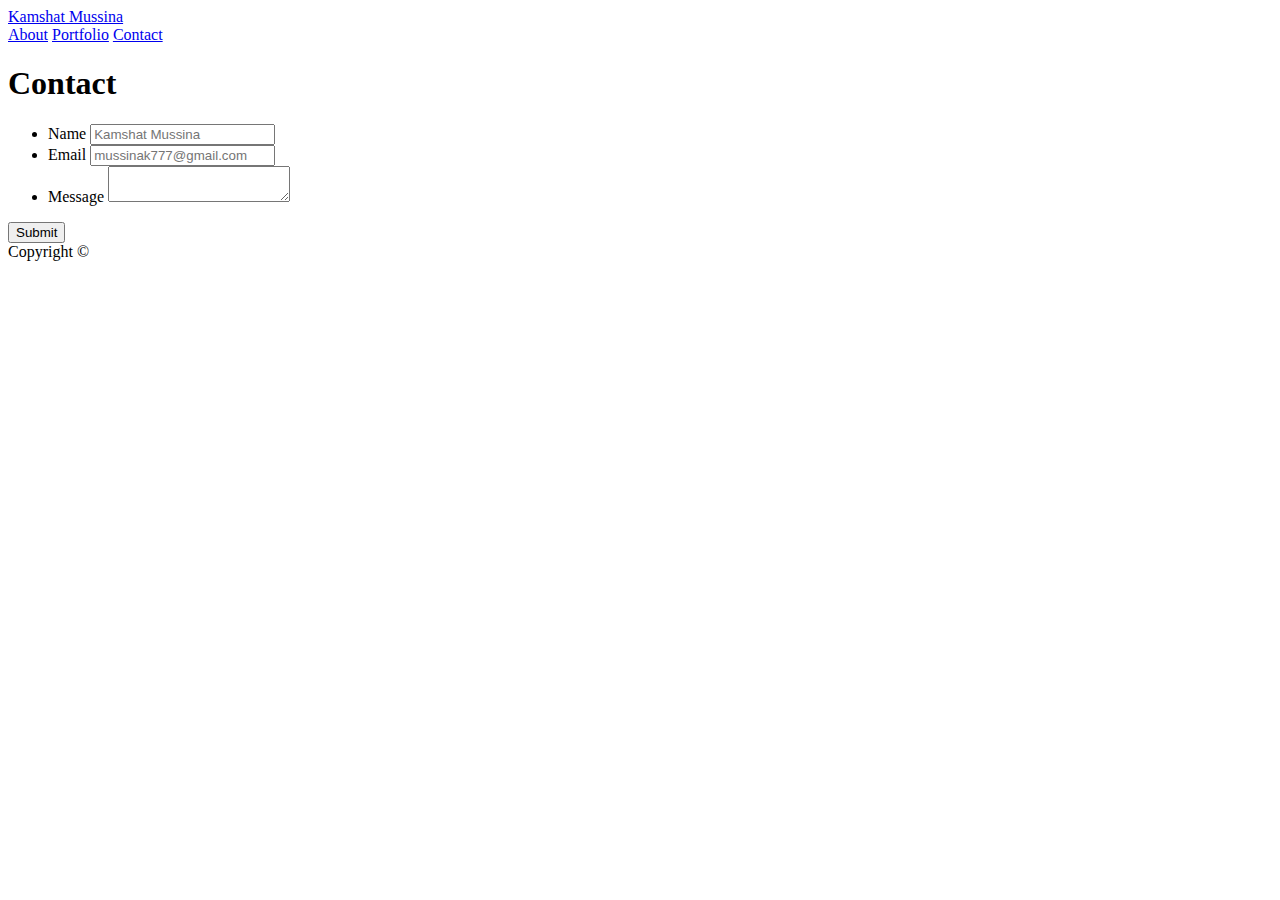
==== contact.html @ 05dec521 "added folder images" ====
<!DOCTYPE html>

<head>
    <meta charset="UTF-8" />
    <title>Kamshat Mussina</title>
    <link rel="stylesheet" type="text/css" href="assets/css/style.css">
</head>

<body>

    <header id="nametab">
        <div class="container">
            <a href="index.html" id="logo">Kamshat Mussina</a>
            <nav>
                <a href="index.html">About</a>
                <a href="portfolio.html">Portfolio</a>
                <a href="contact.html">Contact</a>
            </nav>
        </div>
    </header>

    <div id="main-container" class="container">
        <section class="main-content">
            <h1>Contact</h1>

            <form id="contact-form">
                <ul>
                    <li>
                        <label for="name">Name</label>
                        <input type="text" id="name" name="name" placeholder="Kamshat Mussina" required="required">
                    </li>
                    <li>
                        <label for="email">Email</label>
                        <input type="email" id="email" name="email" placeholder="mussinak777@gmail.com" required="required">
                    </li>
                    <li>
                        <label for="message">Message</label>
                        <textarea id="message" name="message" required="required"></textarea>
                    </li>
                </ul>
                <input type="submit">
            </form>
        </section>
    </div>


    <footer>
        <div class="container">
            Copyright &copy;
        </div>
    </footer>
</body>

</html>
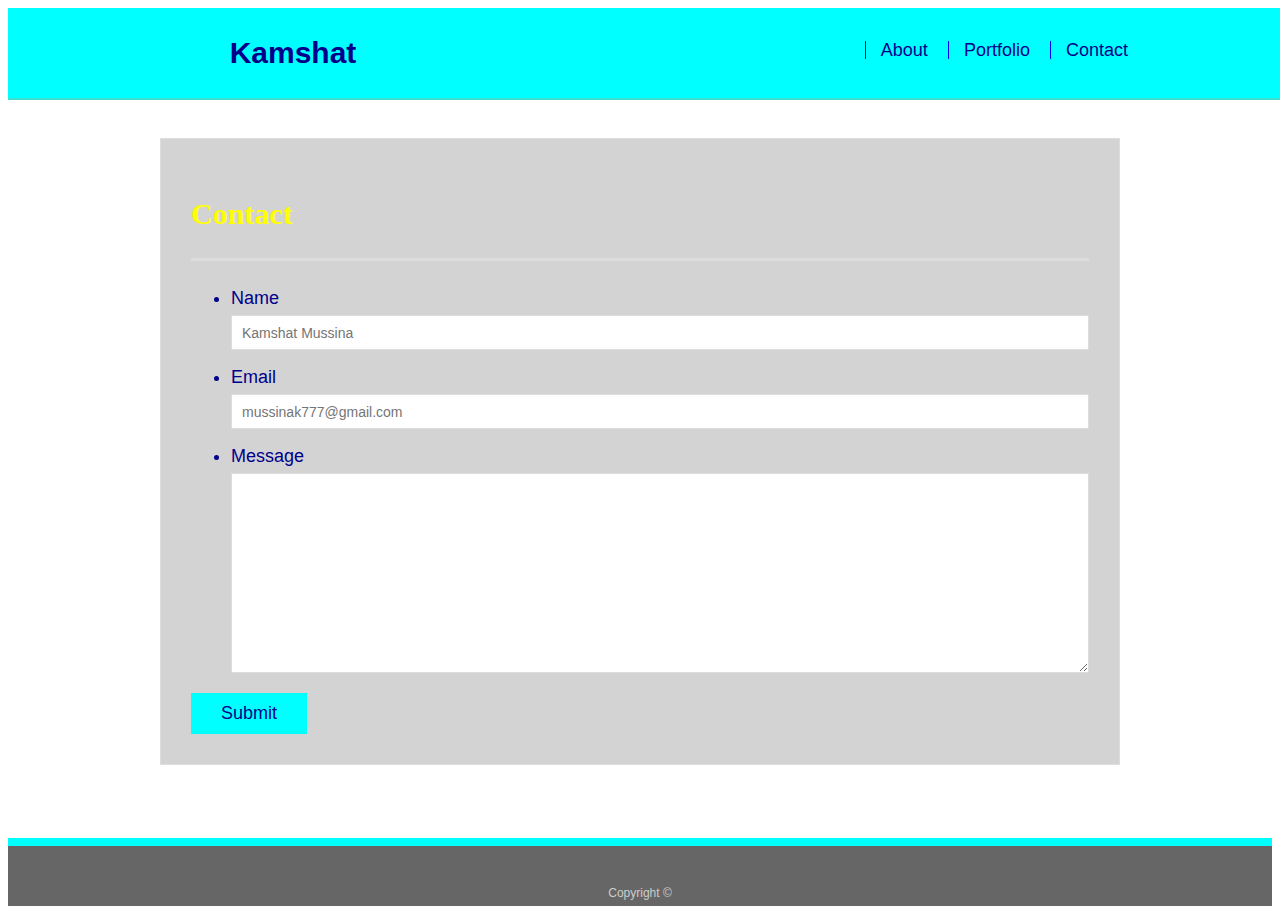
==== commit 6ae3e633: "changed image" ====
--- a/contact.html
+++ b/contact.html
@@ -3,7 +3,7 @@
 <head>
     <meta charset="UTF-8" />
     <title>Kamshat Mussina</title>
-    <link rel="stylesheet" type="text/css" href="assets/css/style.css">
+    <link rel="stylesheet" type="text/css" href="style.css">
 </head>
 
 <body>
--- a/style.css
+++ b/style.css
@@ -0,0 +1,194 @@
+.auth-image {
+    transform: rotate(360deg);
+}
+
+body {
+    font-family: Arial, Helvetica, sans-serif;
+    font-size: 18px;
+    line-height: 34px;
+    color: darkblue;
+    background: url(../images/background.jpg);
+}
+
+* {
+    box-sizing: border-box;
+}
+
+.container {
+  width: 100%;
+  max-width: 960px;
+  margin: 0 auto;
+  clear: both;  
+}
+
+h1, h2, h3, p {
+  margin-bottom: 20px;
+}
+
+h1, h2, h3 {
+  font-family: Georgia, Times, "Times New Roman", serif;
+  font-weight: 700;
+  color:yellow;
+}
+
+h1 {
+  padding-bottom: 20px;
+  font-size: 30px;
+  line-height: 49px;
+  border-bottom: 3px solid #dddddd;
+  }
+  
+h2, h3 {
+    font-size: 22px;
+  }
+  
+/*header*/
+
+#nametab {
+    position: fixed;
+    z-index: 10;
+    width: 100%;
+    margin: 0 0 30px;
+    overflow: auto;
+    color:turquoise;
+    background: aqua;
+    border-bottom: 2px solid;
+}
+
+#logo {
+    float: left;
+    width: 250px;
+    height: 90px;
+    font-family: 'Segoe UI', Tahoma, Geneva, Verdana, sans-serif;
+    font-size: 30px;
+    font-weight: 700;
+    line-height: 90px;
+    color:darkblue;
+    text-align: center;
+    text-decoration: none;
+}
+
+nav {
+    float: right;
+    margin-top: 25px;
+}
+
+nav a {
+    display: inline-block;
+    padding-left: 15px;
+    margin-left: 15px;
+    line-height: 18px;
+    color:darkblue;
+    text-decoration: none;
+    border-left: 1px solid blue;
+}
+
+/*footer*/ 
+
+footer {
+  padding: 30px 0;
+  clear: both;
+  font-size: 12px;
+  color: #cccccc;
+  text-align: center;
+  background: #666666;
+  border-top: 8px solid aqua;
+  height: 50px;
+}
+
+/*main*/
+
+#main-container {
+  padding-top: 130px;
+  min-height: calc(100vh - 70px);
+}
+  
+.main-content {
+  float: left;
+  width: 100%;
+  max-width: 960px;
+  padding: 30px;
+  margin: 0 0 40px;
+  background: lightgray;
+  border: 1px solid #dddddd;
+}
+
+.priority {
+  position: relative;
+  float: left;
+  width: 274px;
+  margin: 20px 0 25px;
+  overflow: auto;
+}
+
+.priority img {
+  width: 100%;
+  border: 0 none;
+  opacity: 0.8;
+}
+
+.priority h3 {
+  position: absolute;
+  bottom: 20px;
+  width: 100%;
+  padding: 15px;
+  margin-bottom: 0;
+  font-weight: 300;
+  line-height: 30px;
+  color: darkblue;
+  text-align: center;
+  background: aqua;
+  border-bottom: 0;
+}
+
+.auth-image {
+  float: left;
+  width: 200px;
+  height: 200px;
+  margin-top: 10px;
+  margin-right: 25px;
+}
+
+/*contact*/
+
+#contact-form ul {
+  margin-bottom: 20px;
+}
+
+#contact-form li {
+  margin-bottom: 10px;
+}
+
+label,
+input[type=text],
+input[type=email],
+textarea {
+  display: block;
+  width: 100%;
+}
+
+input[type=text],
+input[type=email],
+textarea {
+  height: 35px;
+  padding: 0 10px;
+  font-size: 14px;
+  border: 1px solid #dddddd;
+}
+
+textarea {
+  height: 200px;
+}
+
+input[type=submit] {
+  padding: 10px 30px;
+  font-size: 18px;
+  color: darkblue;
+  cursor: pointer;
+  background: aqua;
+  border: 0 none;
+}
+
+@media screen and (max-width: 960px) {
+  
+}
